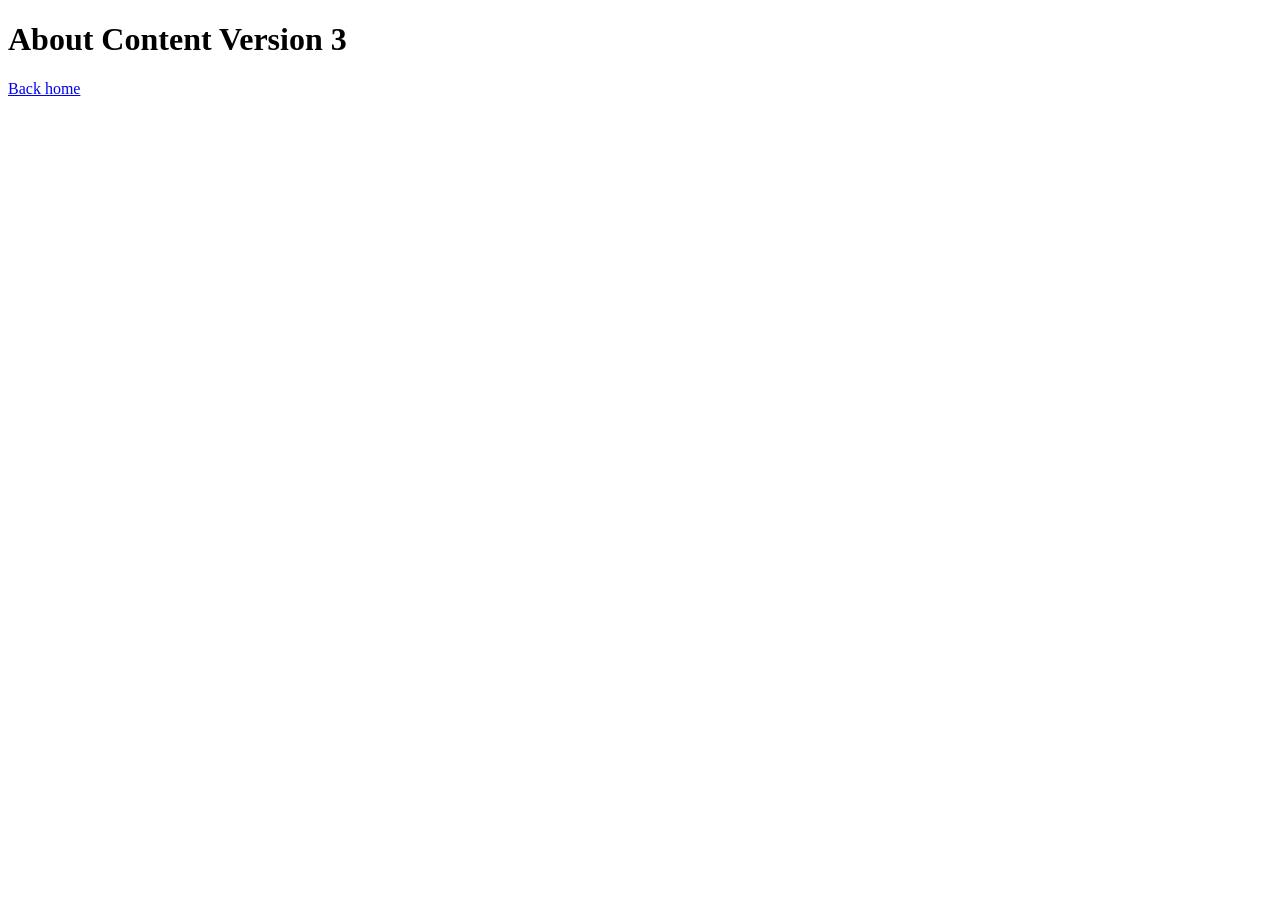
==== about/index.html @ 24bea197 "Deploying to gh-pages from @ larbish/starter-v3@b909314a6bd7de6778be73defebcce78712003c3 🚀" ====
<!DOCTYPE html><html  data-capo=""><head><meta charset="utf-8"><meta name="viewport" content="width=device-width, initial-scale=1"><link rel="preload" as="fetch" crossorigin="anonymous" href="/about/_payload.json?4985d0c0-cd0e-4bff-ae0b-ae78afcf7927"><link rel="modulepreload" as="script" crossorigin href="/_nuxt/DJaj5QcE.js"><link rel="modulepreload" as="script" crossorigin href="/_nuxt/DvV-bLpr.js"><link rel="modulepreload" as="script" crossorigin href="/_nuxt/BZN9-Zk5.js"><link rel="modulepreload" as="script" crossorigin href="/_nuxt/-b--Kuqi.js"><link rel="modulepreload" as="script" crossorigin href="/_nuxt/XYksrRsR.js"><link rel="modulepreload" as="script" crossorigin href="/_nuxt/Co-rAsle.js"><link rel="modulepreload" as="script" crossorigin href="/_nuxt/CUbVAyKK.js"><link rel="prefetch" as="style" crossorigin href="/_nuxt/index.CE6zw6gF.css"><link rel="prefetch" as="script" crossorigin href="/_nuxt/VloX4hwt.js"><link rel="prefetch" as="script" crossorigin href="/_nuxt/CyRG0f3V.js"><link rel="prefetch" as="script" crossorigin href="/_nuxt/8F9cvDCN.js"><link rel="prefetch" as="script" crossorigin href="/_nuxt/6vn4dWVB.js"><link rel="prefetch" as="script" crossorigin href="/_nuxt/Cu2CdyIn.js"><link rel="prefetch" as="script" crossorigin href="/_nuxt/cKYiL3HX.js"><link rel="prefetch" as="script" crossorigin href="/_nuxt/BRyNbJrf.js"><script type="module" src="/_nuxt/DJaj5QcE.js" crossorigin></script><link rel="preload" as="fetch" fetchpriority="low" crossorigin="anonymous" href="/_nuxt/builds/meta/4985d0c0-cd0e-4bff-ae0b-ae78afcf7927.json"></head><body><div id="__nuxt"><!--[--><div><h1 id="about-content-version-3"><!--[-->About Content Version 3<!--]--></h1><p><!--[--><a href="/" class=""><!--[-->Back home<!--]--></a><!--]--></p></div><!--]--></div><div id="teleports"></div><script type="application/json" data-nuxt-data="nuxt-app" data-ssr="true" id="__NUXT_DATA__" data-src="/about/_payload.json?4985d0c0-cd0e-4bff-ae0b-ae78afcf7927">[{"state":1,"once":3,"_errors":4,"serverRendered":6,"path":7,"prerenderedAt":8},["Reactive",2],{},["Set"],["ShallowReactive",5],{"page-/about":-1},true,"/about",1737130513281]</script><script>window.__NUXT__={};window.__NUXT__.config={public:{content:{wsUrl:""},mdc:{components:{prose:true,map:{}},headings:{anchorLinks:{h1:false,h2:true,h3:true,h4:true,h5:false,h6:false}}},preview:{api:"https://api.nuxt.studio",iframeMessagingAllowedOrigins:""}},app:{baseURL:"/",buildId:"4985d0c0-cd0e-4bff-ae0b-ae78afcf7927",buildAssetsDir:"/_nuxt/",cdnURL:""}}</script></body></html>
---- _nuxt/index.CE6zw6gF.css ----
body.__preview_enabled{padding-bottom:50px}#__nuxt_preview[data-v-22a7cd74]{align-items:center;-webkit-backdrop-filter:blur(20px);backdrop-filter:blur(20px);background:#ffffff4d;border-top:1px solid #eee;bottom:-60px;color:#000;display:flex;font-family:Helvetica,sans-serif;font-size:16px;font-weight:500;gap:10px;height:50px;justify-content:center;left:0;position:fixed;right:0;transition:bottom .3s ease-in-out;z-index:10000}#__nuxt_preview.__preview_ready[data-v-22a7cd74]{bottom:0}#__preview_background[data-v-22a7cd74]{-webkit-backdrop-filter:blur(8px);backdrop-filter:blur(8px);background:#ffffff4d;height:100vh;left:0;position:fixed;top:0;width:100vw;z-index:9000}#__preview_loader[data-v-22a7cd74]{align-items:center;color:#000;display:flex;flex-direction:column;font-family:system-ui,-apple-system,BlinkMacSystemFont,Segoe UI,Roboto,Oxygen,Ubuntu,Cantarell,Open Sans,Helvetica Neue,sans-serif;font-size:1.4rem;gap:8px;left:50%;position:fixed;top:50%;transform:translate(-50%,-50%);z-index:9500}#__preview_loader p[data-v-22a7cd74]{margin:10px 0}.dark #__preview_background[data-v-22a7cd74],.dark-mode #__preview_background[data-v-22a7cd74]{background:#0000004d}.dark #__preview_loader[data-v-22a7cd74],.dark-mode #__preview_loader[data-v-22a7cd74]{color:#fff}.preview-loading-enter-active[data-v-22a7cd74],.preview-loading-leave-active[data-v-22a7cd74]{transition:opacity .4s}.preview-loading-enter[data-v-22a7cd74],.preview-loading-leave-to[data-v-22a7cd74]{opacity:0}#__preview_loading_icon[data-v-22a7cd74]{animation:spin-22a7cd74 1s linear infinite}.dark #__nuxt_preview[data-v-22a7cd74],.dark-mode #__nuxt_preview[data-v-22a7cd74]{background:#0000004d;border-top:1px solid #111;color:#fff}#__nuxt_preview svg[data-v-22a7cd74]{color:#000;display:inline-block;height:30px;width:30px}.dark #__nuxt_preview svg[data-v-22a7cd74],.dark-mode #__nuxt_preview svg[data-v-22a7cd74]{color:#fff}button[data-v-22a7cd74]{background:transparent;border:1px solid rgba(0,0,0,.2);border-radius:3px;box-shadow:none;color:#000c;cursor:pointer;display:inline-block;font-size:14px;font-weight:400;line-height:1rem;margin:0;padding:4px 10px;text-align:center;transition:none;width:auto}button[data-v-22a7cd74]:hover{border-color:#0006;color:#000000e6}.dark button[data-v-22a7cd74],.dark-mode button[data-v-22a7cd74]{border-color:#fff3;color:#d3d3d3}.dark button[data-v-22a7cd74]:hover,.dark-mode button[data-v-22a7cd74]:hover{border-color:#fff6;color:#fff}#__nuxt_preview button[data-v-22a7cd74]:focus,#__nuxt_preview button[data-v-22a7cd74]:hover{background:#0000001a}#__nuxt_preview button[data-v-22a7cd74]:active{background:#0003}.dark #__nuxt_preview button[data-v-22a7cd74],.dark-mode #__nuxt_preview button[data-v-22a7cd74]{border:1px solid hsla(0,0%,100%,.2);color:#fffc}.dark #__nuxt_preview button[data-v-22a7cd74]:hover,.dark-mode #__nuxt_preview button[data-v-22a7cd74]:focus{background:#ffffff1a}.dark #__nuxt_preview button[data-v-22a7cd74]:active,.dark-mode #__nuxt_preview button[data-v-22a7cd74]:active{background:#fff3}a[data-v-22a7cd74]{font-weight:600}#__nuxt_preview.__preview_refreshing button[data-v-22a7cd74],#__nuxt_preview.__preview_refreshing span[data-v-22a7cd74],#__nuxt_preview.__preview_refreshing svg[data-v-22a7cd74]{animation:nuxt_pulsate-22a7cd74 1s ease-out;animation-iteration-count:infinite;opacity:.5}@keyframes nuxt_pulsate-22a7cd74{0%{opacity:1}50%{opacity:.5}to{opacity:1}}@keyframes spin-22a7cd74{0%{transform:rotate(1turn)}to{transform:rotate(0)}}
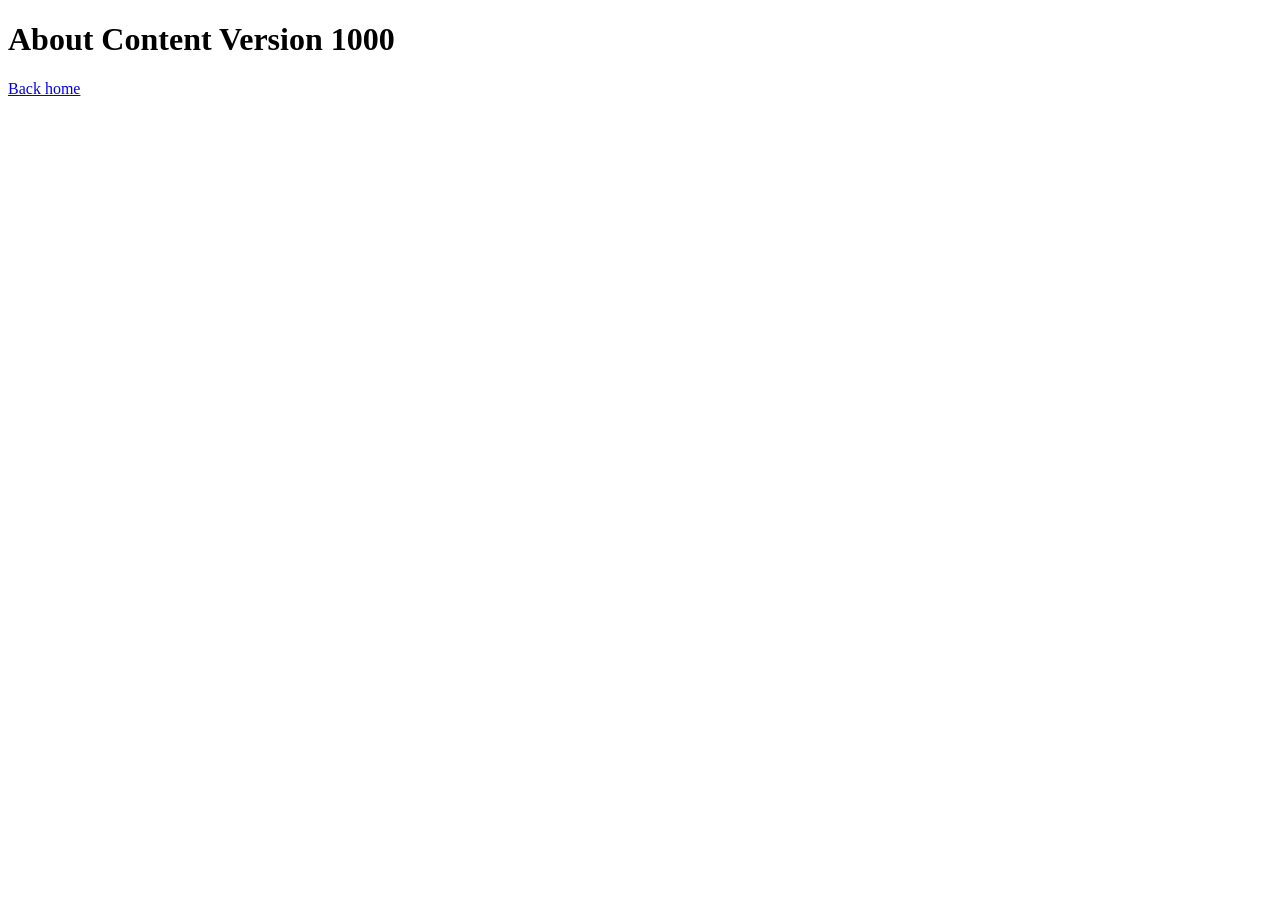
==== commit bfd6b161: "Deploying to gh-pages from @ larbish/starter-v3@b378605aa3e37f2fd7e653c546fd8218ae105edf 🚀" ====
--- a/about/index.html
+++ b/about/index.html
@@ -1 +1 @@
-<!DOCTYPE html><html  data-capo=""><head><meta charset="utf-8"><meta name="viewport" content="width=device-width, initial-scale=1"><link rel="preload" as="fetch" crossorigin="anonymous" href="/about/_payload.json?4985d0c0-cd0e-4bff-ae0b-ae78afcf7927"><link rel="modulepreload" as="script" crossorigin href="/_nuxt/DJaj5QcE.js"><link rel="modulepreload" as="script" crossorigin href="/_nuxt/DvV-bLpr.js"><link rel="modulepreload" as="script" crossorigin href="/_nuxt/BZN9-Zk5.js"><link rel="modulepreload" as="script" crossorigin href="/_nuxt/-b--Kuqi.js"><link rel="modulepreload" as="script" crossorigin href="/_nuxt/XYksrRsR.js"><link rel="modulepreload" as="script" crossorigin href="/_nuxt/Co-rAsle.js"><link rel="modulepreload" as="script" crossorigin href="/_nuxt/CUbVAyKK.js"><link rel="prefetch" as="style" crossorigin href="/_nuxt/index.CE6zw6gF.css"><link rel="prefetch" as="script" crossorigin href="/_nuxt/VloX4hwt.js"><link rel="prefetch" as="script" crossorigin href="/_nuxt/CyRG0f3V.js"><link rel="prefetch" as="script" crossorigin href="/_nuxt/8F9cvDCN.js"><link rel="prefetch" as="script" crossorigin href="/_nuxt/6vn4dWVB.js"><link rel="prefetch" as="script" crossorigin href="/_nuxt/Cu2CdyIn.js"><link rel="prefetch" as="script" crossorigin href="/_nuxt/cKYiL3HX.js"><link rel="prefetch" as="script" crossorigin href="/_nuxt/BRyNbJrf.js"><script type="module" src="/_nuxt/DJaj5QcE.js" crossorigin></script><link rel="preload" as="fetch" fetchpriority="low" crossorigin="anonymous" href="/_nuxt/builds/meta/4985d0c0-cd0e-4bff-ae0b-ae78afcf7927.json"></head><body><div id="__nuxt"><!--[--><div><h1 id="about-content-version-3"><!--[-->About Content Version 3<!--]--></h1><p><!--[--><a href="/" class=""><!--[-->Back home<!--]--></a><!--]--></p></div><!--]--></div><div id="teleports"></div><script type="application/json" data-nuxt-data="nuxt-app" data-ssr="true" id="__NUXT_DATA__" data-src="/about/_payload.json?4985d0c0-cd0e-4bff-ae0b-ae78afcf7927">[{"state":1,"once":3,"_errors":4,"serverRendered":6,"path":7,"prerenderedAt":8},["Reactive",2],{},["Set"],["ShallowReactive",5],{"page-/about":-1},true,"/about",1737130513281]</script><script>window.__NUXT__={};window.__NUXT__.config={public:{content:{wsUrl:""},mdc:{components:{prose:true,map:{}},headings:{anchorLinks:{h1:false,h2:true,h3:true,h4:true,h5:false,h6:false}}},preview:{api:"https://api.nuxt.studio",iframeMessagingAllowedOrigins:""}},app:{baseURL:"/",buildId:"4985d0c0-cd0e-4bff-ae0b-ae78afcf7927",buildAssetsDir:"/_nuxt/",cdnURL:""}}</script></body></html>+<!DOCTYPE html><html  data-capo=""><head><meta charset="utf-8"><meta name="viewport" content="width=device-width, initial-scale=1"><link rel="preload" as="fetch" crossorigin="anonymous" href="/about/_payload.json?e114af72-e392-4346-941b-aced1a476fc4"><link rel="modulepreload" as="script" crossorigin href="/_nuxt/CRb2SRTA.js"><link rel="modulepreload" as="script" crossorigin href="/_nuxt/BeysCcFw.js"><link rel="modulepreload" as="script" crossorigin href="/_nuxt/CoZpo12d.js"><link rel="modulepreload" as="script" crossorigin href="/_nuxt/CfvwXbWU.js"><link rel="modulepreload" as="script" crossorigin href="/_nuxt/Dj9lqELH.js"><link rel="modulepreload" as="script" crossorigin href="/_nuxt/BnrgM2BU.js"><link rel="modulepreload" as="script" crossorigin href="/_nuxt/zxT0qbXK.js"><link rel="prefetch" as="style" crossorigin href="/_nuxt/index.C1iX_cxk.css"><link rel="prefetch" as="script" crossorigin href="/_nuxt/DxQTB2YA.js"><link rel="prefetch" as="script" crossorigin href="/_nuxt/CImcvqBC.js"><link rel="prefetch" as="script" crossorigin href="/_nuxt/Be5pUX2P.js"><link rel="prefetch" as="script" crossorigin href="/_nuxt/BYikBsHf.js"><link rel="prefetch" as="script" crossorigin href="/_nuxt/B6YCIRb5.js"><link rel="prefetch" as="script" crossorigin href="/_nuxt/BiKjWU9v.js"><link rel="prefetch" as="script" crossorigin href="/_nuxt/DqVoEElT.js"><script type="module" src="/_nuxt/CRb2SRTA.js" crossorigin></script><link rel="preload" as="fetch" fetchpriority="low" crossorigin="anonymous" href="/_nuxt/builds/meta/e114af72-e392-4346-941b-aced1a476fc4.json"></head><body><div id="__nuxt"><!--[--><div><h1 id="about-content-version-1000"><!--[-->About Content Version 1000<!--]--></h1><p><!--[--><a href="/" class=""><!--[-->Back home<!--]--></a><!--]--></p></div><!--]--></div><div id="teleports"></div><script type="application/json" data-nuxt-data="nuxt-app" data-ssr="true" id="__NUXT_DATA__" data-src="/about/_payload.json?e114af72-e392-4346-941b-aced1a476fc4">[{"state":1,"once":3,"_errors":4,"serverRendered":6,"path":7,"prerenderedAt":8},["Reactive",2],{},["Set"],["ShallowReactive",5],{"page-/about":-1},true,"/about",1741102546552]</script><script>window.__NUXT__={};window.__NUXT__.config={public:{content:{wsUrl:""},mdc:{components:{prose:true,map:{}},headings:{anchorLinks:{h1:false,h2:true,h3:true,h4:true,h5:false,h6:false}}},preview:{api:"https://api.nuxt.studio",iframeMessagingAllowedOrigins:""}},app:{baseURL:"/",buildId:"e114af72-e392-4346-941b-aced1a476fc4",buildAssetsDir:"/_nuxt/",cdnURL:""}}</script></body></html>
--- a/_nuxt/index.C1iX_cxk.css
+++ b/_nuxt/index.C1iX_cxk.css
@@ -0,0 +1 @@
+body.__preview_enabled{padding-bottom:50px}#__nuxt_preview[data-v-24f28490]{align-items:center;-webkit-backdrop-filter:blur(20px);backdrop-filter:blur(20px);background:#ffffff4d;border-top:1px solid #eee;bottom:-60px;color:#000;display:flex;font-family:Helvetica,sans-serif;font-size:16px;font-weight:500;gap:10px;height:50px;justify-content:center;left:0;position:fixed;right:0;transition:bottom .3s ease-in-out;z-index:10000}#__nuxt_preview.__preview_ready[data-v-24f28490]{bottom:0}#__preview_background[data-v-24f28490]{-webkit-backdrop-filter:blur(8px);backdrop-filter:blur(8px);background:#ffffff4d;height:100vh;left:0;position:fixed;top:0;width:100vw;z-index:9000}#__preview_loader[data-v-24f28490]{align-items:center;color:#000;display:flex;flex-direction:column;font-family:system-ui,-apple-system,BlinkMacSystemFont,Segoe UI,Roboto,Oxygen,Ubuntu,Cantarell,Open Sans,Helvetica Neue,sans-serif;font-size:1.4rem;gap:8px;left:50%;position:fixed;top:50%;transform:translate(-50%,-50%);z-index:9500}#__preview_loader p[data-v-24f28490]{margin:10px 0}.dark #__preview_background[data-v-24f28490],.dark-mode #__preview_background[data-v-24f28490]{background:#0000004d}.dark #__preview_loader[data-v-24f28490],.dark-mode #__preview_loader[data-v-24f28490]{color:#fff}.preview-loading-enter-active[data-v-24f28490],.preview-loading-leave-active[data-v-24f28490]{transition:opacity .4s}.preview-loading-enter[data-v-24f28490],.preview-loading-leave-to[data-v-24f28490]{opacity:0}#__preview_loading_icon[data-v-24f28490]{animation:spin-24f28490 1s linear infinite}.dark #__nuxt_preview[data-v-24f28490],.dark-mode #__nuxt_preview[data-v-24f28490]{background:#0000004d;border-top:1px solid #111;color:#fff}#__nuxt_preview svg[data-v-24f28490]{color:#000;display:inline-block;height:30px;width:30px}.dark #__nuxt_preview svg[data-v-24f28490],.dark-mode #__nuxt_preview svg[data-v-24f28490]{color:#fff}button[data-v-24f28490]{background:transparent;border:1px solid rgba(0,0,0,.2);border-radius:3px;box-shadow:none;color:#000c;cursor:pointer;display:inline-block;font-size:14px;font-weight:400;line-height:1rem;margin:0;padding:4px 10px;text-align:center;transition:none;width:auto}button[data-v-24f28490]:hover{border-color:#0006;color:#000000e6}.dark button[data-v-24f28490],.dark-mode button[data-v-24f28490]{border-color:#fff3;color:#d3d3d3}.dark button[data-v-24f28490]:hover,.dark-mode button[data-v-24f28490]:hover{border-color:#fff6;color:#fff}#__nuxt_preview button[data-v-24f28490]:focus,#__nuxt_preview button[data-v-24f28490]:hover{background:#0000001a}#__nuxt_preview button[data-v-24f28490]:active{background:#0003}.dark #__nuxt_preview button[data-v-24f28490],.dark-mode #__nuxt_preview button[data-v-24f28490]{border:1px solid hsla(0,0%,100%,.2);color:#fffc}.dark #__nuxt_preview button[data-v-24f28490]:hover,.dark-mode #__nuxt_preview button[data-v-24f28490]:focus{background:#ffffff1a}.dark #__nuxt_preview button[data-v-24f28490]:active,.dark-mode #__nuxt_preview button[data-v-24f28490]:active{background:#fff3}a[data-v-24f28490]{font-weight:600}#__nuxt_preview.__preview_refreshing button[data-v-24f28490],#__nuxt_preview.__preview_refreshing span[data-v-24f28490],#__nuxt_preview.__preview_refreshing svg[data-v-24f28490]{animation:nuxt_pulsate-24f28490 1s ease-out;animation-iteration-count:infinite;opacity:.5}@keyframes nuxt_pulsate-24f28490{0%{opacity:1}50%{opacity:.5}to{opacity:1}}@keyframes spin-24f28490{0%{transform:rotate(1turn)}to{transform:rotate(0)}}
